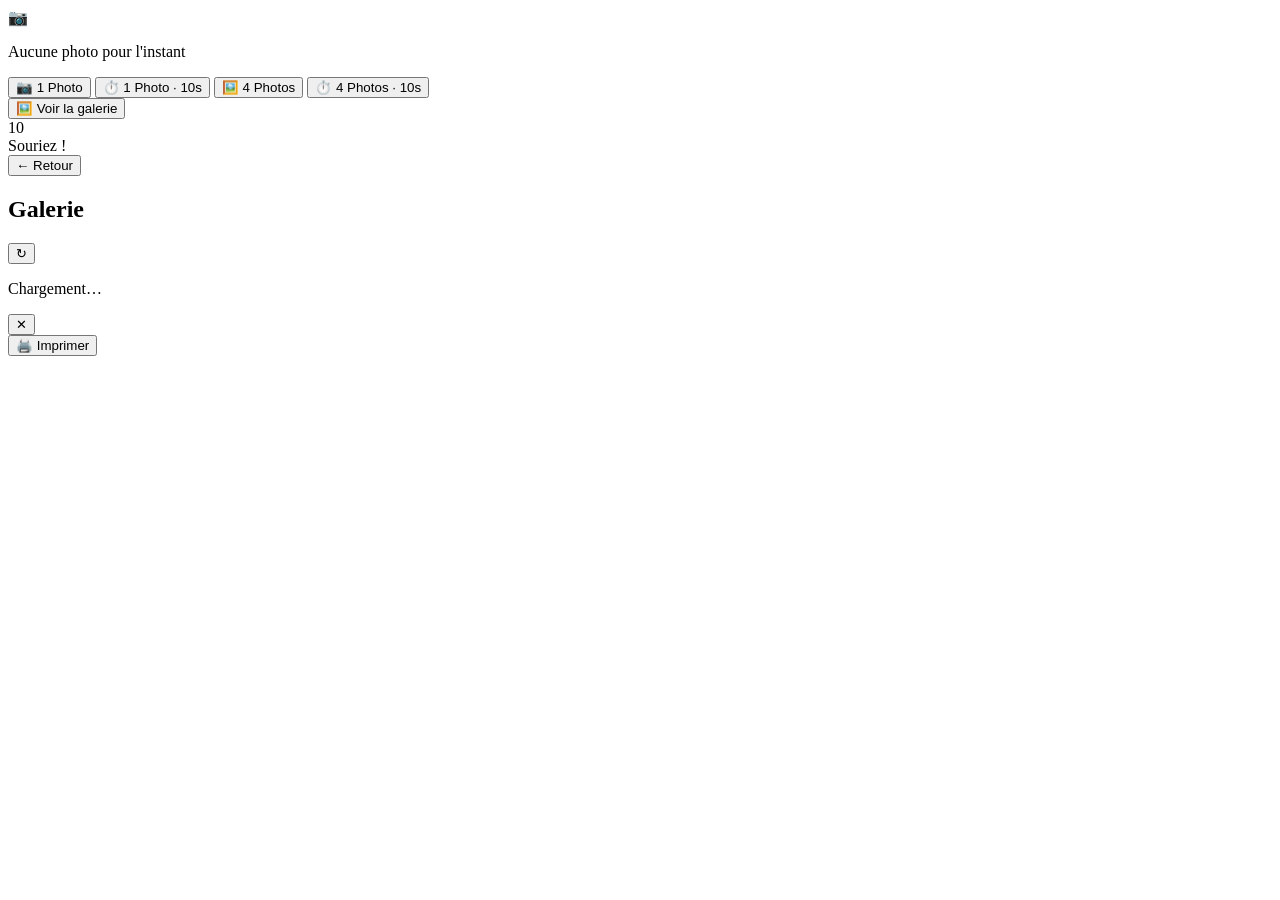
==== pibooth-web-interface/pibooth_web/templates/index.html @ 2e4316cc "Pibooth avec interface web - plugin no-buttons + plugin web (port 3000)" ====
<!DOCTYPE html>
<html lang="fr">
<head>
    <meta charset="UTF-8">
    <meta name="viewport" content="width=device-width, initial-scale=1.0, user-scalable=no, maximum-scale=1.0">
    <meta name="apple-mobile-web-app-capable" content="yes">
    <meta name="apple-mobile-web-app-status-bar-style" content="black-translucent">
    <meta name="mobile-web-app-capable" content="yes">
    <meta name="theme-color" content="#111">
    <title>Pibooth</title>
    <link rel="stylesheet" href="/static/css/style.css">
    <script src="https://cdnjs.cloudflare.com/ajax/libs/socket.io/4.7.4/socket.io.min.js"></script>
</head>
<body>
    <div class="app">
        <!-- ===== PAGE ACCUEIL ===== -->
        <div id="page-home" class="page active">
            <!-- Dernière photo -->
            <div class="last-photo" id="lastPhotoWrap">
                <div class="last-photo-placeholder" id="lastPhotoPlaceholder">
                    <span>📷</span>
                    <p>Aucune photo pour l'instant</p>
                </div>
                <img id="lastPhoto" src="" alt="Dernière photo" style="display:none" onclick="openLightboxFromLatest()">
            </div>

            <!-- Boutons capture -->
            <div class="capture-grid">
                <button class="cap-btn blue" onclick="doCapture(1, false)">
                    <span class="cap-icon">📷</span>
                    <span class="cap-label">1 Photo</span>
                </button>
                <button class="cap-btn purple" onclick="doCapture(1, true)">
                    <span class="cap-icon">⏱️</span>
                    <span class="cap-label">1 Photo · 10s</span>
                </button>
                <button class="cap-btn blue" onclick="doCapture(4, false)">
                    <span class="cap-icon">🖼️</span>
                    <span class="cap-label">4 Photos</span>
                </button>
                <button class="cap-btn purple" onclick="doCapture(4, true)">
                    <span class="cap-icon">⏱️</span>
                    <span class="cap-label">4 Photos · 10s</span>
                </button>
            </div>

            <!-- Bouton galerie -->
            <button class="nav-btn" onclick="showPage('gallery')">🖼️ Voir la galerie</button>
        </div>

        <!-- ===== PAGE TIMER ===== -->
        <div id="page-timer" class="page">
            <div class="timer-center">
                <div class="timer-num" id="timerCount">10</div>
                <div class="timer-text">Souriez !</div>
            </div>
        </div>

        <!-- ===== PAGE GALERIE ===== -->
        <div id="page-gallery" class="page">
            <div class="gal-header">
                <button class="gal-back" onclick="showPage('home')">← Retour</button>
                <h2>Galerie</h2>
                <button class="gal-refresh" onclick="loadGallery()">↻</button>
            </div>
            <div class="gal-list" id="galList">
                <p class="gal-empty">Chargement…</p>
            </div>
        </div>

        <!-- ===== LIGHTBOX ===== -->
        <div id="lightbox" class="lightbox" onclick="closeLightbox(event)">
            <div class="lb-inner" onclick="event.stopPropagation()">
                <button class="lb-x" onclick="closeLightbox()">✕</button>
                <img id="lbImg" src="" alt="">
                <div class="lb-actions">
                    <button class="lb-print-btn" onclick="printPhoto()">🖨️ Imprimer</button>
                </div>
                <div class="lb-msg" id="lbMsg"></div>
            </div>
        </div>

        <!-- ===== TOAST ===== -->
        <div class="toast" id="toast"></div>

        <!-- Status indicator -->
        <div class="status-indicator" id="statusDot" title="Connexion"></div>
    </div>
    <script src="/static/js/app.js"></script>
</body>
</html>
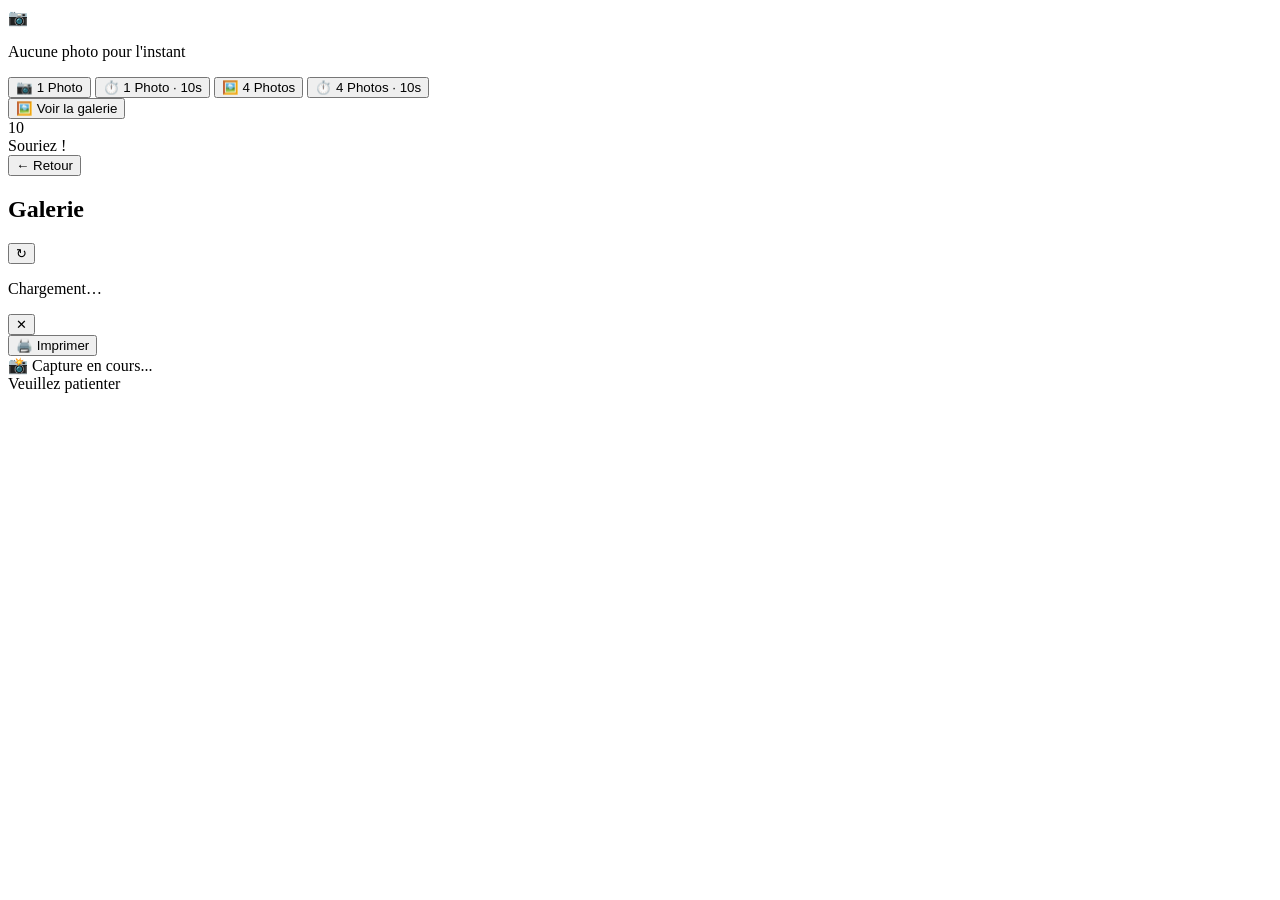
==== commit 73e3b802: "Fix: Résolution erreur I/O camera + Ajout animation interface web - Correction conflit gphoto2 (supp" ====
--- a/pibooth-web-interface/pibooth_web/templates/index.html
+++ b/pibooth-web-interface/pibooth_web/templates/index.html
@@ -80,6 +80,13 @@
             </div>
         </div>
 
+        <!-- ===== OVERLAY EN COURS ===== -->
+        <div class="working-overlay" id="workingOverlay">
+            <div class="working-spinner"></div>
+            <div class="working-text" id="workingText">📸 Capture en cours...</div>
+            <div class="working-subtext" id="workingSubtext">Veuillez patienter</div>
+        </div>
+
         <!-- ===== TOAST ===== -->
         <div class="toast" id="toast"></div>
 
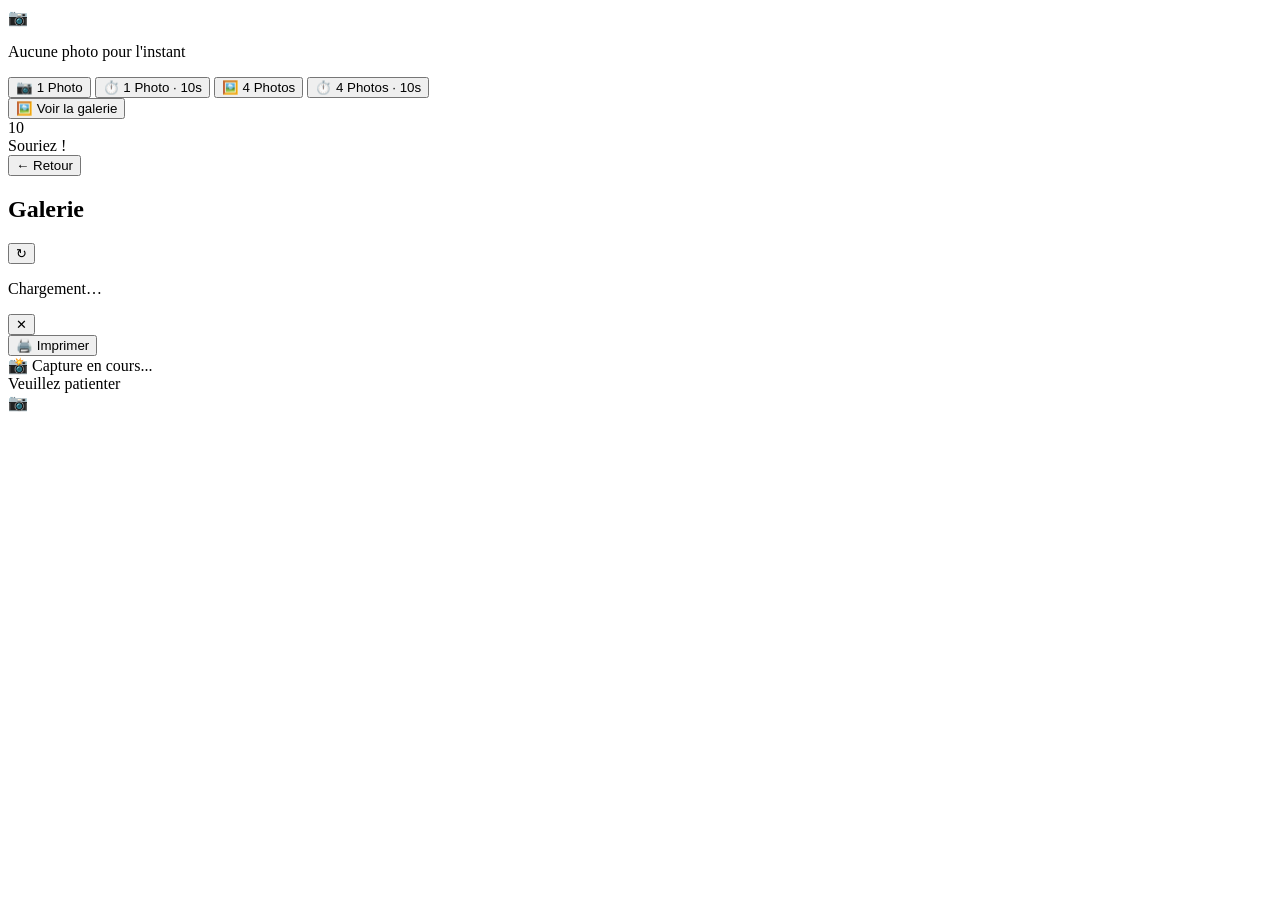
==== commit 14d82a24: "Add: Gestion déconnexion/reconnexion caméra + Overlay animation interface web - Ajout détection auto" ====
--- a/pibooth-web-interface/pibooth_web/templates/index.html
+++ b/pibooth-web-interface/pibooth_web/templates/index.html
@@ -90,8 +90,9 @@
         <!-- ===== TOAST ===== -->
         <div class="toast" id="toast"></div>
 
-        <!-- Status indicator -->
-        <div class="status-indicator" id="statusDot" title="Connexion"></div>
+        <!-- Status indicators -->
+        <div class="status-indicator" id="statusDot" title="Connexion au serveur"></div>
+        <div class="camera-indicator" id="cameraIndicator" title="État de la caméra">📷</div>
     </div>
     <script src="/static/js/app.js"></script>
 </body>
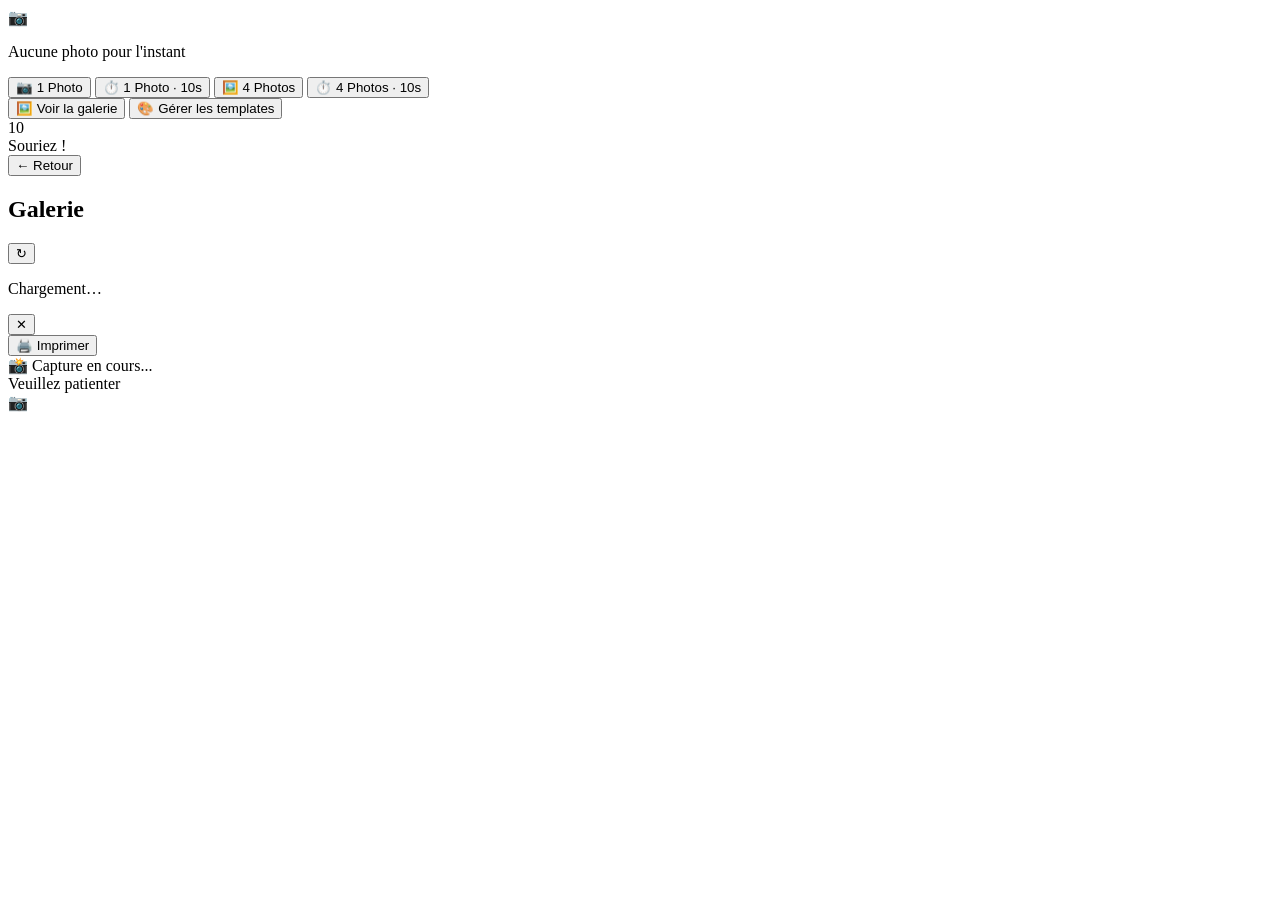
==== commit fa99778e: "Add: Systeme complet de templates personnalises pour Pibooth NOUVEAU PLUGIN INTEGRE: pibooth-picture" ====
--- a/pibooth-web-interface/pibooth_web/templates/index.html
+++ b/pibooth-web-interface/pibooth_web/templates/index.html
@@ -44,8 +44,9 @@
                 </button>
             </div>
 
-            <!-- Bouton galerie -->
+            <!-- Boutons navigation -->
             <button class="nav-btn" onclick="showPage('gallery')">🖼️ Voir la galerie</button>
+            <button class="nav-btn" onclick="window.location.href='/templates'">🎨 Gérer les templates</button>
         </div>
 
         <!-- ===== PAGE TIMER ===== -->
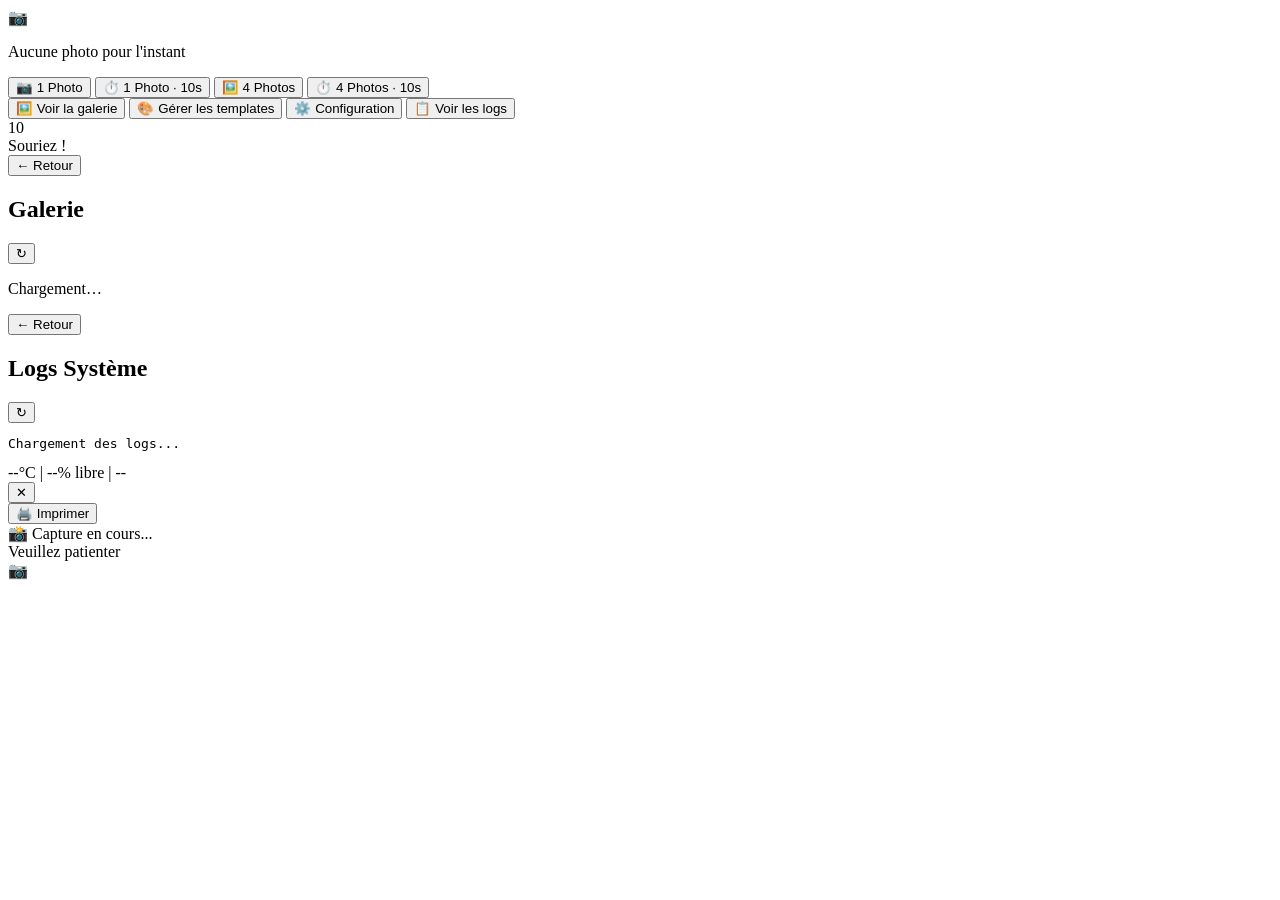
==== commit 47e44804: "feat: Add web config interface and fix template text cropping - Add /config endpoint with intelligen" ====
--- a/pibooth-web-interface/pibooth_web/templates/index.html
+++ b/pibooth-web-interface/pibooth_web/templates/index.html
@@ -9,7 +9,16 @@
     <meta name="theme-color" content="#111">
     <title>Pibooth</title>
     <link rel="stylesheet" href="/static/css/style.css">
-    <script src="https://cdnjs.cloudflare.com/ajax/libs/socket.io/4.7.4/socket.io.min.js"></script>
+    <!-- Socket.IO embarqué localement (fonctionne hors-ligne / hotspot) -->
+    <script src="/static/js/socket.io.min.js"></script>
+    <!-- Fallback CDN si le fichier local manque -->
+    <script>
+        if (typeof io === 'undefined') {
+            var s = document.createElement('script');
+            s.src = 'https://cdnjs.cloudflare.com/ajax/libs/socket.io/4.7.4/socket.io.min.js';
+            document.head.appendChild(s);
+        }
+    </script>
 </head>
 <body>
     <div class="app">
@@ -47,6 +56,8 @@
             <!-- Boutons navigation -->
             <button class="nav-btn" onclick="showPage('gallery')">🖼️ Voir la galerie</button>
             <button class="nav-btn" onclick="window.location.href='/templates'">🎨 Gérer les templates</button>
+            <button class="nav-btn" onclick="window.location.href='/config'">⚙️ Configuration</button>
+            <button class="nav-btn" onclick="showPage('logs')">📋 Voir les logs</button>
         </div>
 
         <!-- ===== PAGE TIMER ===== -->
@@ -66,6 +77,23 @@
             </div>
             <div class="gal-list" id="galList">
                 <p class="gal-empty">Chargement…</p>
+            </div>
+        </div>
+
+        <!-- ===== PAGE LOGS ===== -->
+        <div id="page-logs" class="page">
+            <div class="gal-header">
+                <button class="gal-back" onclick="showPage('home')">← Retour</button>
+                <h2>Logs Système</h2>
+                <button class="gal-refresh" onclick="refreshLogs()">↻</button>
+            </div>
+            <div class="log-container">
+                <pre id="logContent">Chargement des logs...</pre>
+            </div>
+            <div class="sys-info-bar" id="sysInfoBar">
+                <span id="sysTemp">--°C</span> | 
+                <span id="sysDisk">--% libre</span> | 
+                <span id="sysUptime">--</span>
             </div>
         </div>
 
